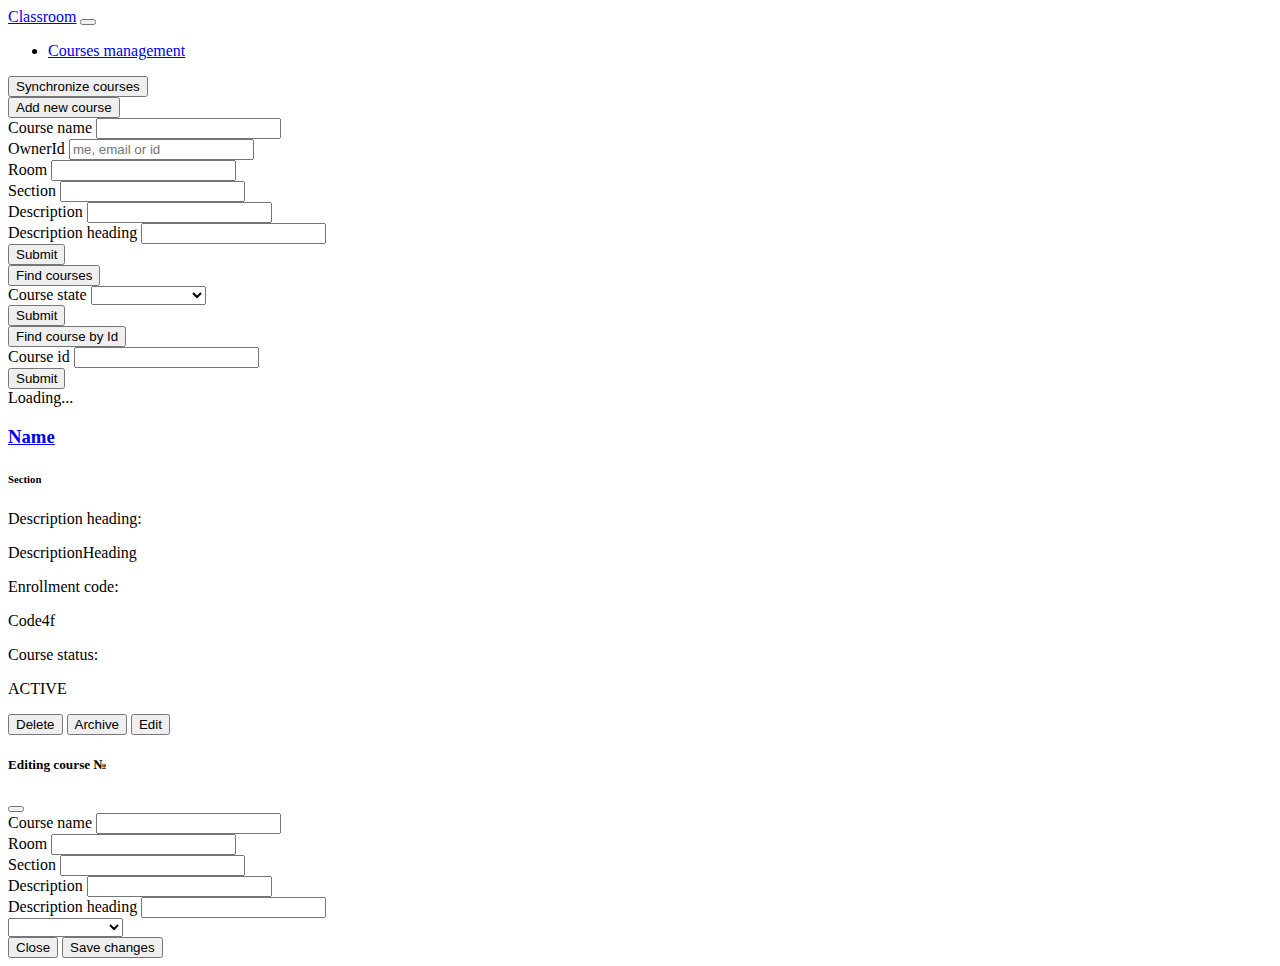
==== HITs-classroom/wwwroot/index.html @ e7811b69 "Version with sa keys" ====
﻿<!doctype html>
<html lang="en">
<head>
    <meta charset="utf-8">
    <meta name="viewport" content="width=device-width, initial-scale=1">
    <title>HITs-classroom</title>
    <link href="https://cdn.jsdelivr.net/npm/bootstrap@5.2.0/dist/css/bootstrap.min.css" rel="stylesheet" integrity="sha384-gH2yIJqKdNHPEq0n4Mqa/HGKIhSkIHeL5AyhkYV8i59U5AR6csBvApHHNl/vI1Bx" crossorigin="anonymous">
    <link rel="stylesheet" href="../css/index.css">
    <link rel="stylesheet" href="../css/style.css">
    <script type="text/javascript" src="../js/index.js"></script>
</head>
<body>

    <nav class="navbar navbar-expand-lg navbar-light bg-light">
        <div class="container-fluid">
            <a class="navbar-brand" href="#">Classroom</a>
            <button class="navbar-toggler" type="button" data-bs-toggle="collapse" data-bs-target="#navbarSupportedContent" aria-controls="navbarSupportedContent" aria-expanded="false" aria-label="Toggle navigation">
                <span class="navbar-toggler-icon"></span>
            </button>
        </div>
    </nav>

    <content>
        <div class="container-fluid h-100">
            <div class="row h-100">

                <div class="col-2 p-2 bg-light">
                    <ul>
                        <li>
                            <a href="#">Courses management</a>
                        </li>
                    </ul>
                </div>

                <div class="col-10 p-2 justify-content-center">

                    <div class="m-2">
                        <div class="d-grid gap-2 mx-auto col-3">
                            <!--<button class="btn btn-primary" type="button" id="courses-teachers-button">
                                Update courses statuses
                            </button>-->
                            <button class="btn btn-primary" id="sync-courses-button">
                                Synchronize courses
                            </button>
                        </div>
                    </div>

                    <div class="m-2">

                        <div class="m-2">
                            <div class="d-grid gap-2 mx-auto col-3">
                                <button class="btn btn-primary" type="button" data-bs-toggle="collapse" data-bs-target="#newCourse" aria-expanded="false" aria-controls="newCourse">
                                    Add new course
                                </button>
                            </div>
                            <div class="collapse m-2" id="newCourse">
                                <div class="card card-body">
                                    <form action="https://localhost:7284/api/Courses/CreateCourse" method="post" id="createCourseForm">
                                        <div class="row">
                                            <div class="mb-3 col">
                                                <label for="courseName_Creating" class="form-label">Course name</label>
                                                <input type="text" class="form-control" id="courseName_Creating" name="name">
                                            </div>
                                            <div class="mb-3 col">
                                                <label for="ownerId_Creating" class="form-label">OwnerId</label>
                                                <input type="text" class="form-control" id="ownerId_Creating" name="ownerId" placeholder="me, email or id">
                                            </div>
                                        </div>
                                        <div class="row">
                                            <div class="mb-3 col">
                                                <label for="courseRoom_Creating" class="form-label">Room</label>
                                                <input type="text" class="form-control" id="courseRoom_Creating" name="room">
                                            </div>
                                            <div class="mb-3 col">
                                                <label for="courseSection_Creating" class="form-label">Section</label>
                                                <input type="text" class="form-control" id="courseSection_Creating" name="section">
                                            </div>
                                        </div>
                                        <div class="row">
                                            <div class="mb-3 col">
                                                <label for="courseDescription_Creating" class="form-label">Description</label>
                                                <input type="text" class="form-control" id="courseDescription_Creating" name="description">
                                            </div>
                                            <div class="mb-3 col">
                                                <label for="courseDescriptionHeading_Creating" class="form-label">Description heading</label>
                                                <input type="text" class="form-control" id="courseDescriptionHeading_Creating" name="descriptionHeading">
                                            </div>
                                        </div>
                                        <button type="button" class="btn btn-primary" id="createCourseSubmitButton">Submit</button>
                                    </form>
                                </div>
                            </div>
                        </div>

                        <div class="d-grid gap-2 mx-auto col-3">
                            <button class="btn btn-primary" type="button" data-bs-toggle="collapse" data-bs-target="#findCourse" aria-expanded="false" aria-controls="findCourse">
                                Find courses
                            </button>
                        </div>
                        <div class="collapse m-2" id="findCourse">
                            <div class="card card-body">
                                <form id="searchCoursesForm">
                                    <!--<div class="row">
                                        <div class="mb-3 col">
                                            <label for="studentId_Search" class="form-label">Student id</label>
                                            <input type="text" class="form-control" id="studentId_Search" name="studentId">
                                        </div>
                                        <div class="mb-3 col">
                                            <label for="teacherId_Serach" class="form-label">Teacher id</label>
                                            <input type="text" class="form-control" id="teacherId_Serach" name="teacherId">
                                        </div>
                                    </div>-->
                                    <div class="mb-3">
                                        <label for="courseState_Search" class="form-label">Course state</label>
                                        <select class="form-select" id="courseState_Search" name="courseState">
                                            <option selected></option>
                                            <option value="ACTIVE">ACTIVE</option>
                                            <option value="ARCHIVED">ARCHIVED</option>
                                            <option value="PROVISIONED">PROVISIONED</option>
                                            <option value="DECLINED">DECLINED</option>
                                        </select>
                                    </div>
                                    <button type="button" class="btn btn-primary" id="searchCourseSubmitButton">Submit</button>
                                </form>
                            </div>
                        </div>
                    </div>

                    <div class="m-2">
                        <div class="d-grid gap-2 mx-auto col-3">
                            <button class="btn btn-primary" type="button" data-bs-toggle="collapse" data-bs-target="#findCourseById" aria-expanded="false" aria-controls="findCourse">
                                Find course by Id
                            </button>
                        </div>
                        <div class="collapse m-2" id="findCourseById">
                            <div class="card card-body">
                                <form id="searchCourseByIdForm">
                                    <div class="mb-3 col">
                                        <label for="courseId_Serach" class="form-label">Course id</label>
                                        <input type="text" class="form-control" id="courseId_Serach">
                                    </div>
                                    <div class="col">
                                        <button type="button" class="btn btn-primary" id="searchCourseByIdSubmitButton">Submit</button>
                                    </div>
                                </form>
                            </div>
                        </div>
                    </div>

                    <div class="row gap-4 p-5 justify-content-center" id="allCourses">
                        <div class="col-2 text-center">Loading...</div>
                    </div>

                    <div class="card col-3 p-0 course-card d-none" id="course-card-example">
                        <div class="card-header">
                            <a href="./pages/course_details.html?id=" class="course-card-link"><h3 class="course-name">Name</h3></a>
                            <h6 class="course-section">Section</h6>
                        </div>
                        <div class="card-body">
                            <p class="fst-italic my-font-size-12 mb-0">Description heading:</p>
                            <p class="course-description-heading">DescriptionHeading</p>
                            <p class="fst-italic my-font-size-12 mb-0">Enrollment code:</p>
                            <p class="course-enrollment-code">Code4f</p>
                            <p class="fst-italic my-font-size-12 mb-0">Course status:</p>
                            <p class="course-state">ACTIVE</p>
                            <p class="has-all-course-teachers text-right"></p>
                        </div>
                        <div class="btn-group course-buttons" role="group" aria-label="Basic example">
                            <button type="button" class="btn btn-outline-secondary btn-sm del-button">Delete</button>
                            <button type="button" class="btn btn-outline-secondary btn-sm archive-button">Archive</button>
                            <button type="button" class="btn btn-outline-secondary btn-sm edit-button" data-bs-toggle="modal" data-bs-target="#editCourseModal">Edit</button>
                        </div>
                    </div>

                    <div class="modal fade" id="editCourseModal" data-bs-backdrop="static" data-bs-keyboard="false" tabindex="-1" aria-labelledby="staticBackdropLabel" aria-hidden="true">
                        <div class="modal-dialog">
                            <div class="modal-content">
                                <div class="modal-header">
                                    <h5 class="modal-title">Editing course №</h5>
                                    <h5 class="mb-0 italic" id="courseIdForModalHeader"></h5>
                                    <button type="button" class="btn-close" data-bs-dismiss="modal" aria-label="Close"></button>
                                </div>
                                <div class="modal-body">
                                    <form id="editCourseForm">
                                        <div class="row">
                                            <div class="mb-3 col">
                                                <label for="courseName_Editing" class="form-label">Course name</label>
                                                <input type="text" class="form-control" id="courseName_Editing" name="name" required>
                                            </div>
                                        </div>
                                        <div class="row">
                                            <div class="mb-3 col">
                                                <label for="courseRoom_Editing" class="form-label">Room</label>
                                                <input type="text" class="form-control" id="courseRoom_Editing" name="room">
                                            </div>
                                            <div class="mb-3 col">
                                                <label for="courseSection_Editing" class="form-label">Section</label>
                                                <input type="text" class="form-control" id="courseSection_Editing" name="section">
                                            </div>
                                        </div>
                                        <div class="row">
                                            <div class="mb-3 col">
                                                <label for="courseDescription_Editing" class="form-label">Description</label>
                                                <input type="text" class="form-control" id="courseDescription_Editing" name="description">
                                            </div>
                                            <div class="mb-3 col">
                                                <label for="courseDescriptionHeading_Editing" class="form-label">Description heading</label>
                                                <input type="text" class="form-control" id="courseDescriptionHeading_Editing" name="descriptionHeading">
                                            </div>
                                        </div>
                                        <select class="form-select" id="courseState_Editing" name="courseState">
                                            <option selected></option>
                                            <option value="ACTIVE">ACTIVE</option>
                                            <option value="ARCHIVED">ARCHIVED</option>
                                            <option value="PROVISIONED">PROVISIONED</option>
                                        </select>
                                    </form>
                                </div>
                                <div class="modal-footer">
                                    <button type="button" class="btn btn-secondary" data-bs-dismiss="modal">Close</button>
                                    <button type="button" class="btn btn-primary" id="editCourseBtn" data-bs-dismiss="modal">Save changes</button>
                                </div>
                            </div>
                        </div>
                    </div>

                </div>

            </div>
        </div>
    </content>

    <footer>
        <script src="https://cdn.jsdelivr.net/npm/bootstrap@5.2.0/dist/js/bootstrap.bundle.min.js" integrity="sha384-A3rJD856KowSb7dwlZdYEkO39Gagi7vIsF0jrRAoQmDKKtQBHUuLZ9AsSv4jD4Xa" crossorigin="anonymous"></script>
        <!--<script src="https://cdn.jsdelivr.net/npm/@popperjs/core@2.11.5/dist/umd/popper.min.js" integrity="sha384-Xe+8cL9oJa6tN/veChSP7q+mnSPaj5Bcu9mPX5F5xIGE0DVittaqT5lorf0EI7Vk" crossorigin="anonymous"></script>
        <script src="https://cdn.jsdelivr.net/npm/bootstrap@5.2.0/dist/js/bootstrap.min.js" integrity="sha384-ODmDIVzN+pFdexxHEHFBQH3/9/vQ9uori45z4JjnFsRydbmQbmL5t1tQ0culUzyK" crossorigin="anonymous"></script>-->
    </footer>

</body>
</html>
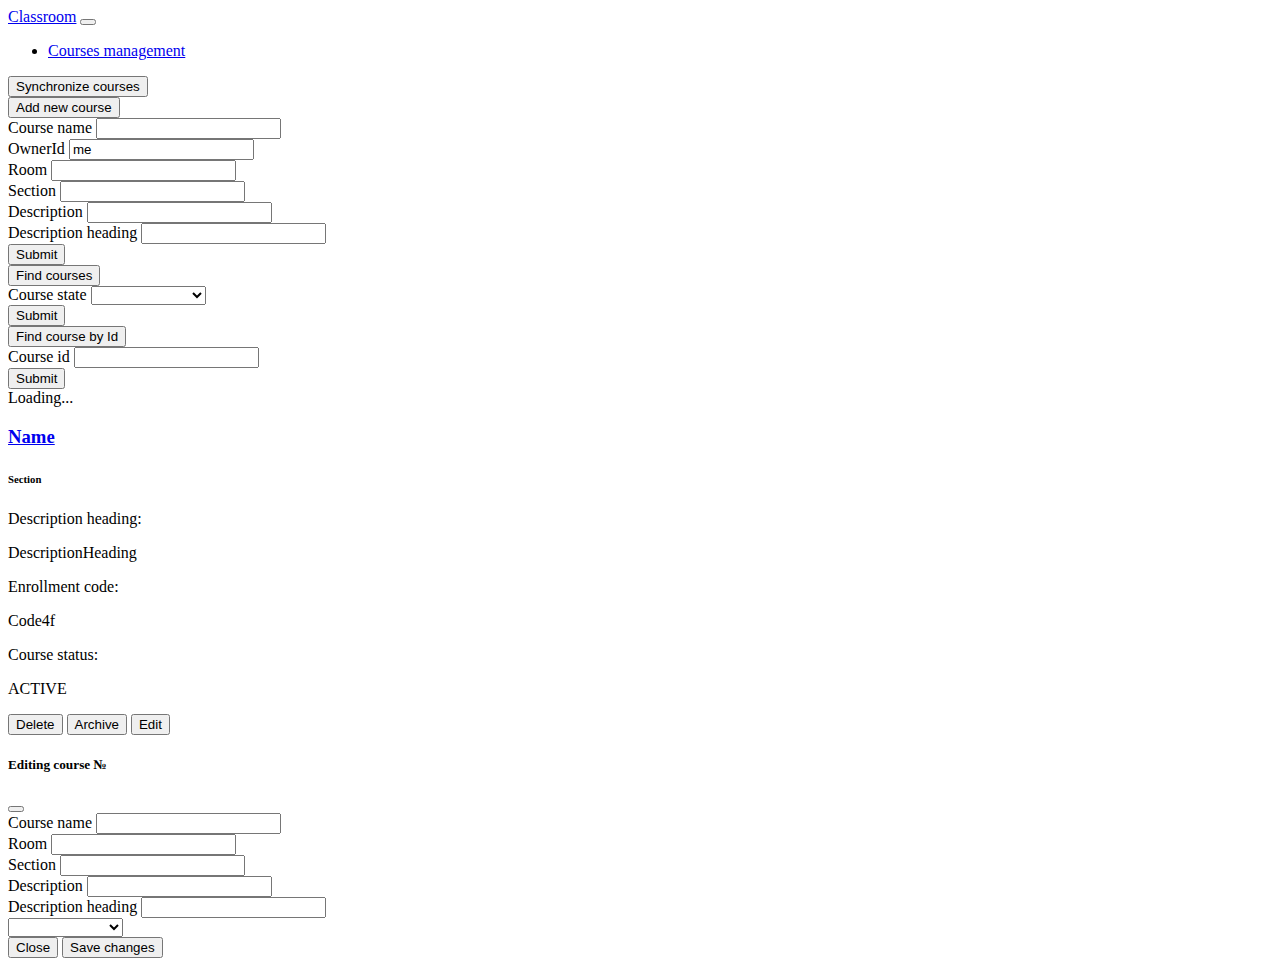
==== commit be142f0a: "Fixes * ownerId * courseState = Active * user, key in appsettings" ====
--- a/HITs-classroom/wwwroot/index.html
+++ b/HITs-classroom/wwwroot/index.html
@@ -55,7 +55,7 @@
                             </div>
                             <div class="collapse m-2" id="newCourse">
                                 <div class="card card-body">
-                                    <form action="https://localhost:7284/api/Courses/CreateCourse" method="post" id="createCourseForm">
+                                    <form id="createCourseForm">
                                         <div class="row">
                                             <div class="mb-3 col">
                                                 <label for="courseName_Creating" class="form-label">Course name</label>
@@ -63,7 +63,7 @@
                                             </div>
                                             <div class="mb-3 col">
                                                 <label for="ownerId_Creating" class="form-label">OwnerId</label>
-                                                <input type="text" class="form-control" id="ownerId_Creating" name="ownerId" placeholder="me, email or id">
+                                                <input type="text" class="form-control" id="ownerId_Creating" name="ownerId" placeholder="me, email or id" value="me">
                                             </div>
                                         </div>
                                         <div class="row">
@@ -117,7 +117,6 @@
                                             <option value="ACTIVE">ACTIVE</option>
                                             <option value="ARCHIVED">ARCHIVED</option>
                                             <option value="PROVISIONED">PROVISIONED</option>
-                                            <option value="DECLINED">DECLINED</option>
                                         </select>
                                     </div>
                                     <button type="button" class="btn btn-primary" id="searchCourseSubmitButton">Submit</button>
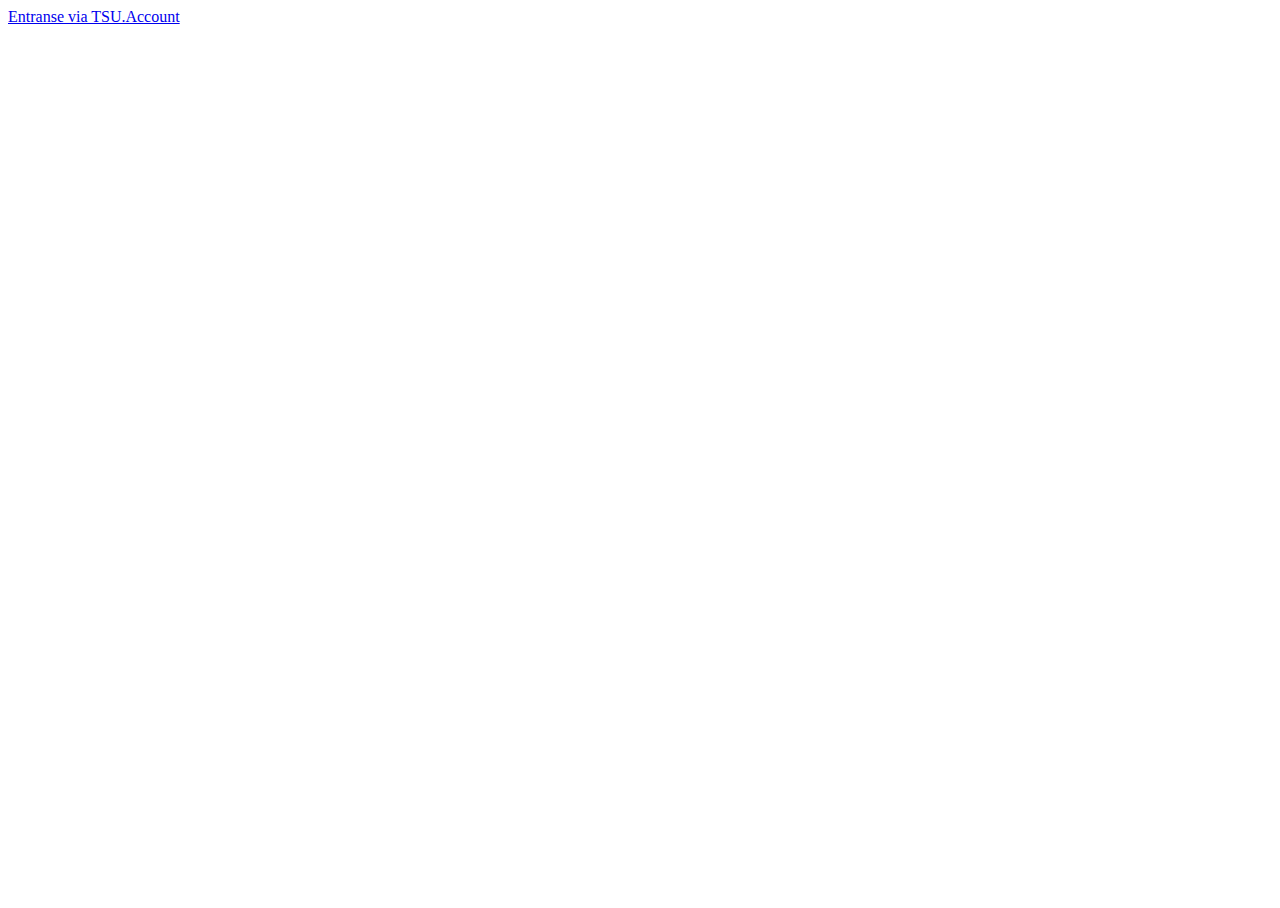
==== commit 7e311b01: "New page for auth" ====
--- a/HITs-classroom/wwwroot/index.html
+++ b/HITs-classroom/wwwroot/index.html
@@ -1,230 +1,25 @@
-﻿<!doctype html>
-<html lang="en">
+﻿<!DOCTYPE html>
+<html>
 <head>
-    <meta charset="utf-8">
-    <meta name="viewport" content="width=device-width, initial-scale=1">
-    <title>HITs-classroom</title>
+    <meta charset="utf-8" />
+    <title></title>
     <link href="https://cdn.jsdelivr.net/npm/bootstrap@5.2.0/dist/css/bootstrap.min.css" rel="stylesheet" integrity="sha384-gH2yIJqKdNHPEq0n4Mqa/HGKIhSkIHeL5AyhkYV8i59U5AR6csBvApHHNl/vI1Bx" crossorigin="anonymous">
-    <link rel="stylesheet" href="../css/index.css">
-    <link rel="stylesheet" href="../css/style.css">
-    <script type="text/javascript" src="../js/index.js"></script>
+    <link rel="stylesheet" href="./css/style.css">
 </head>
 <body>
 
-    <nav class="navbar navbar-expand-lg navbar-light bg-light">
-        <div class="container-fluid">
-            <a class="navbar-brand" href="#">Classroom</a>
-            <button class="navbar-toggler" type="button" data-bs-toggle="collapse" data-bs-target="#navbarSupportedContent" aria-controls="navbarSupportedContent" aria-expanded="false" aria-label="Toggle navigation">
-                <span class="navbar-toggler-icon"></span>
-            </button>
-        </div>
-    </nav>
-
     <content>
         <div class="container-fluid h-100">
-            <div class="row h-100">
-
-                <div class="col-2 p-2 bg-light">
-                    <ul>
-                        <li>
-                            <a href="#">Courses management</a>
-                        </li>
-                    </ul>
+            <div class="d-flex align-items-center justify-content-center h-100">
+                <div class="card text-center">
+                    <div class="card-header">
+                    </div>
+                    <div class="card-body">
+                        <a href="#" class="btn btn-primary">Entranse via TSU.Account</a>
+                    </div>
+                    <div class="card-footer">
+                    </div>
                 </div>
-
-                <div class="col-10 p-2 justify-content-center">
-
-                    <div class="m-2">
-                        <div class="d-grid gap-2 mx-auto col-3">
-                            <!--<button class="btn btn-primary" type="button" id="courses-teachers-button">
-                                Update courses statuses
-                            </button>-->
-                            <button class="btn btn-primary" id="sync-courses-button">
-                                Synchronize courses
-                            </button>
-                        </div>
-                    </div>
-
-                    <div class="m-2">
-
-                        <div class="m-2">
-                            <div class="d-grid gap-2 mx-auto col-3">
-                                <button class="btn btn-primary" type="button" data-bs-toggle="collapse" data-bs-target="#newCourse" aria-expanded="false" aria-controls="newCourse">
-                                    Add new course
-                                </button>
-                            </div>
-                            <div class="collapse m-2" id="newCourse">
-                                <div class="card card-body">
-                                    <form id="createCourseForm">
-                                        <div class="row">
-                                            <div class="mb-3 col">
-                                                <label for="courseName_Creating" class="form-label">Course name</label>
-                                                <input type="text" class="form-control" id="courseName_Creating" name="name">
-                                            </div>
-                                            <div class="mb-3 col">
-                                                <label for="ownerId_Creating" class="form-label">OwnerId</label>
-                                                <input type="text" class="form-control" id="ownerId_Creating" name="ownerId" placeholder="me, email or id" value="me">
-                                            </div>
-                                        </div>
-                                        <div class="row">
-                                            <div class="mb-3 col">
-                                                <label for="courseRoom_Creating" class="form-label">Room</label>
-                                                <input type="text" class="form-control" id="courseRoom_Creating" name="room">
-                                            </div>
-                                            <div class="mb-3 col">
-                                                <label for="courseSection_Creating" class="form-label">Section</label>
-                                                <input type="text" class="form-control" id="courseSection_Creating" name="section">
-                                            </div>
-                                        </div>
-                                        <div class="row">
-                                            <div class="mb-3 col">
-                                                <label for="courseDescription_Creating" class="form-label">Description</label>
-                                                <input type="text" class="form-control" id="courseDescription_Creating" name="description">
-                                            </div>
-                                            <div class="mb-3 col">
-                                                <label for="courseDescriptionHeading_Creating" class="form-label">Description heading</label>
-                                                <input type="text" class="form-control" id="courseDescriptionHeading_Creating" name="descriptionHeading">
-                                            </div>
-                                        </div>
-                                        <button type="button" class="btn btn-primary" id="createCourseSubmitButton">Submit</button>
-                                    </form>
-                                </div>
-                            </div>
-                        </div>
-
-                        <div class="d-grid gap-2 mx-auto col-3">
-                            <button class="btn btn-primary" type="button" data-bs-toggle="collapse" data-bs-target="#findCourse" aria-expanded="false" aria-controls="findCourse">
-                                Find courses
-                            </button>
-                        </div>
-                        <div class="collapse m-2" id="findCourse">
-                            <div class="card card-body">
-                                <form id="searchCoursesForm">
-                                    <!--<div class="row">
-                                        <div class="mb-3 col">
-                                            <label for="studentId_Search" class="form-label">Student id</label>
-                                            <input type="text" class="form-control" id="studentId_Search" name="studentId">
-                                        </div>
-                                        <div class="mb-3 col">
-                                            <label for="teacherId_Serach" class="form-label">Teacher id</label>
-                                            <input type="text" class="form-control" id="teacherId_Serach" name="teacherId">
-                                        </div>
-                                    </div>-->
-                                    <div class="mb-3">
-                                        <label for="courseState_Search" class="form-label">Course state</label>
-                                        <select class="form-select" id="courseState_Search" name="courseState">
-                                            <option selected></option>
-                                            <option value="ACTIVE">ACTIVE</option>
-                                            <option value="ARCHIVED">ARCHIVED</option>
-                                            <option value="PROVISIONED">PROVISIONED</option>
-                                        </select>
-                                    </div>
-                                    <button type="button" class="btn btn-primary" id="searchCourseSubmitButton">Submit</button>
-                                </form>
-                            </div>
-                        </div>
-                    </div>
-
-                    <div class="m-2">
-                        <div class="d-grid gap-2 mx-auto col-3">
-                            <button class="btn btn-primary" type="button" data-bs-toggle="collapse" data-bs-target="#findCourseById" aria-expanded="false" aria-controls="findCourse">
-                                Find course by Id
-                            </button>
-                        </div>
-                        <div class="collapse m-2" id="findCourseById">
-                            <div class="card card-body">
-                                <form id="searchCourseByIdForm">
-                                    <div class="mb-3 col">
-                                        <label for="courseId_Serach" class="form-label">Course id</label>
-                                        <input type="text" class="form-control" id="courseId_Serach">
-                                    </div>
-                                    <div class="col">
-                                        <button type="button" class="btn btn-primary" id="searchCourseByIdSubmitButton">Submit</button>
-                                    </div>
-                                </form>
-                            </div>
-                        </div>
-                    </div>
-
-                    <div class="row gap-4 p-5 justify-content-center" id="allCourses">
-                        <div class="col-2 text-center">Loading...</div>
-                    </div>
-
-                    <div class="card col-3 p-0 course-card d-none" id="course-card-example">
-                        <div class="card-header">
-                            <a href="./pages/course_details.html?id=" class="course-card-link"><h3 class="course-name">Name</h3></a>
-                            <h6 class="course-section">Section</h6>
-                        </div>
-                        <div class="card-body">
-                            <p class="fst-italic my-font-size-12 mb-0">Description heading:</p>
-                            <p class="course-description-heading">DescriptionHeading</p>
-                            <p class="fst-italic my-font-size-12 mb-0">Enrollment code:</p>
-                            <p class="course-enrollment-code">Code4f</p>
-                            <p class="fst-italic my-font-size-12 mb-0">Course status:</p>
-                            <p class="course-state">ACTIVE</p>
-                            <p class="has-all-course-teachers text-right"></p>
-                        </div>
-                        <div class="btn-group course-buttons" role="group" aria-label="Basic example">
-                            <button type="button" class="btn btn-outline-secondary btn-sm del-button">Delete</button>
-                            <button type="button" class="btn btn-outline-secondary btn-sm archive-button">Archive</button>
-                            <button type="button" class="btn btn-outline-secondary btn-sm edit-button" data-bs-toggle="modal" data-bs-target="#editCourseModal">Edit</button>
-                        </div>
-                    </div>
-
-                    <div class="modal fade" id="editCourseModal" data-bs-backdrop="static" data-bs-keyboard="false" tabindex="-1" aria-labelledby="staticBackdropLabel" aria-hidden="true">
-                        <div class="modal-dialog">
-                            <div class="modal-content">
-                                <div class="modal-header">
-                                    <h5 class="modal-title">Editing course №</h5>
-                                    <h5 class="mb-0 italic" id="courseIdForModalHeader"></h5>
-                                    <button type="button" class="btn-close" data-bs-dismiss="modal" aria-label="Close"></button>
-                                </div>
-                                <div class="modal-body">
-                                    <form id="editCourseForm">
-                                        <div class="row">
-                                            <div class="mb-3 col">
-                                                <label for="courseName_Editing" class="form-label">Course name</label>
-                                                <input type="text" class="form-control" id="courseName_Editing" name="name" required>
-                                            </div>
-                                        </div>
-                                        <div class="row">
-                                            <div class="mb-3 col">
-                                                <label for="courseRoom_Editing" class="form-label">Room</label>
-                                                <input type="text" class="form-control" id="courseRoom_Editing" name="room">
-                                            </div>
-                                            <div class="mb-3 col">
-                                                <label for="courseSection_Editing" class="form-label">Section</label>
-                                                <input type="text" class="form-control" id="courseSection_Editing" name="section">
-                                            </div>
-                                        </div>
-                                        <div class="row">
-                                            <div class="mb-3 col">
-                                                <label for="courseDescription_Editing" class="form-label">Description</label>
-                                                <input type="text" class="form-control" id="courseDescription_Editing" name="description">
-                                            </div>
-                                            <div class="mb-3 col">
-                                                <label for="courseDescriptionHeading_Editing" class="form-label">Description heading</label>
-                                                <input type="text" class="form-control" id="courseDescriptionHeading_Editing" name="descriptionHeading">
-                                            </div>
-                                        </div>
-                                        <select class="form-select" id="courseState_Editing" name="courseState">
-                                            <option selected></option>
-                                            <option value="ACTIVE">ACTIVE</option>
-                                            <option value="ARCHIVED">ARCHIVED</option>
-                                            <option value="PROVISIONED">PROVISIONED</option>
-                                        </select>
-                                    </form>
-                                </div>
-                                <div class="modal-footer">
-                                    <button type="button" class="btn btn-secondary" data-bs-dismiss="modal">Close</button>
-                                    <button type="button" class="btn btn-primary" id="editCourseBtn" data-bs-dismiss="modal">Save changes</button>
-                                </div>
-                            </div>
-                        </div>
-                    </div>
-
-                </div>
-
             </div>
         </div>
     </content>
--- a/HITs-classroom/wwwroot/css/style.css
+++ b/HITs-classroom/wwwroot/css/style.css
@@ -0,0 +1,8 @@
+﻿html {
+    height: 100%;
+}
+
+body {
+    height: 100%;
+}
+
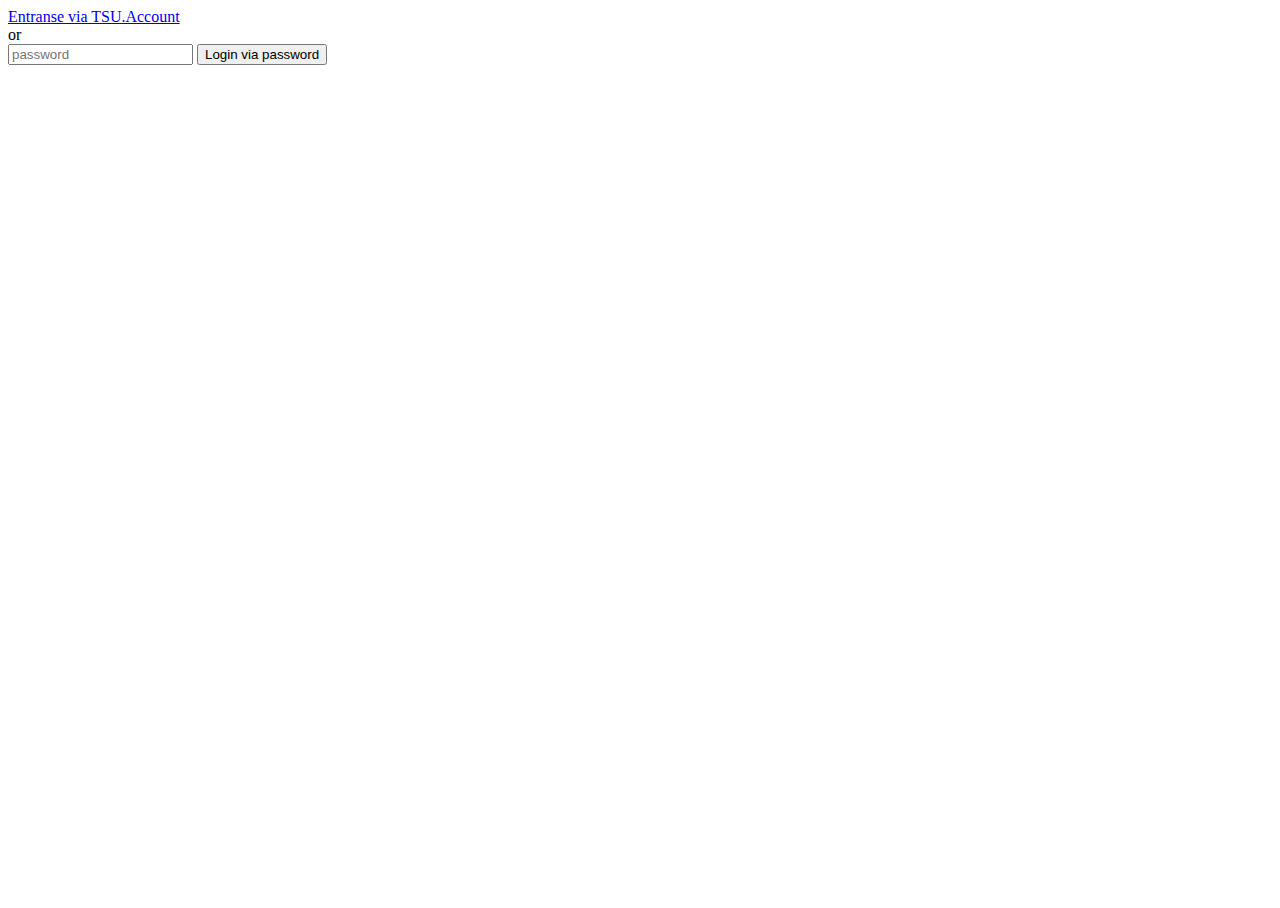
==== commit e989d39f: "Password auth" ====
--- a/HITs-classroom/wwwroot/index.html
+++ b/HITs-classroom/wwwroot/index.html
@@ -5,6 +5,7 @@
     <title></title>
     <link href="https://cdn.jsdelivr.net/npm/bootstrap@5.2.0/dist/css/bootstrap.min.css" rel="stylesheet" integrity="sha384-gH2yIJqKdNHPEq0n4Mqa/HGKIhSkIHeL5AyhkYV8i59U5AR6csBvApHHNl/vI1Bx" crossorigin="anonymous">
     <link rel="stylesheet" href="./css/style.css">
+    <script rel="text/javascript" src="./js/index.js"></script>
 </head>
 <body>
 
@@ -15,7 +16,10 @@
                     <div class="card-header">
                     </div>
                     <div class="card-body">
-                        <a href="#" class="btn btn-primary">Entranse via TSU.Account</a>
+                        <a href="https://accounts.tsu.ru/Account/Login2/?applicationId=" class="btn btn-primary">Entranse via TSU.Account</a>
+                        <div>or</div>
+                        <input type="password" class="form-control" id="password-sign-in-input" placeholder="password">
+                        <button class="btn btn-primary m-2" id="password-sign-in-btn">Login via password</button>
                     </div>
                     <div class="card-footer">
                     </div>
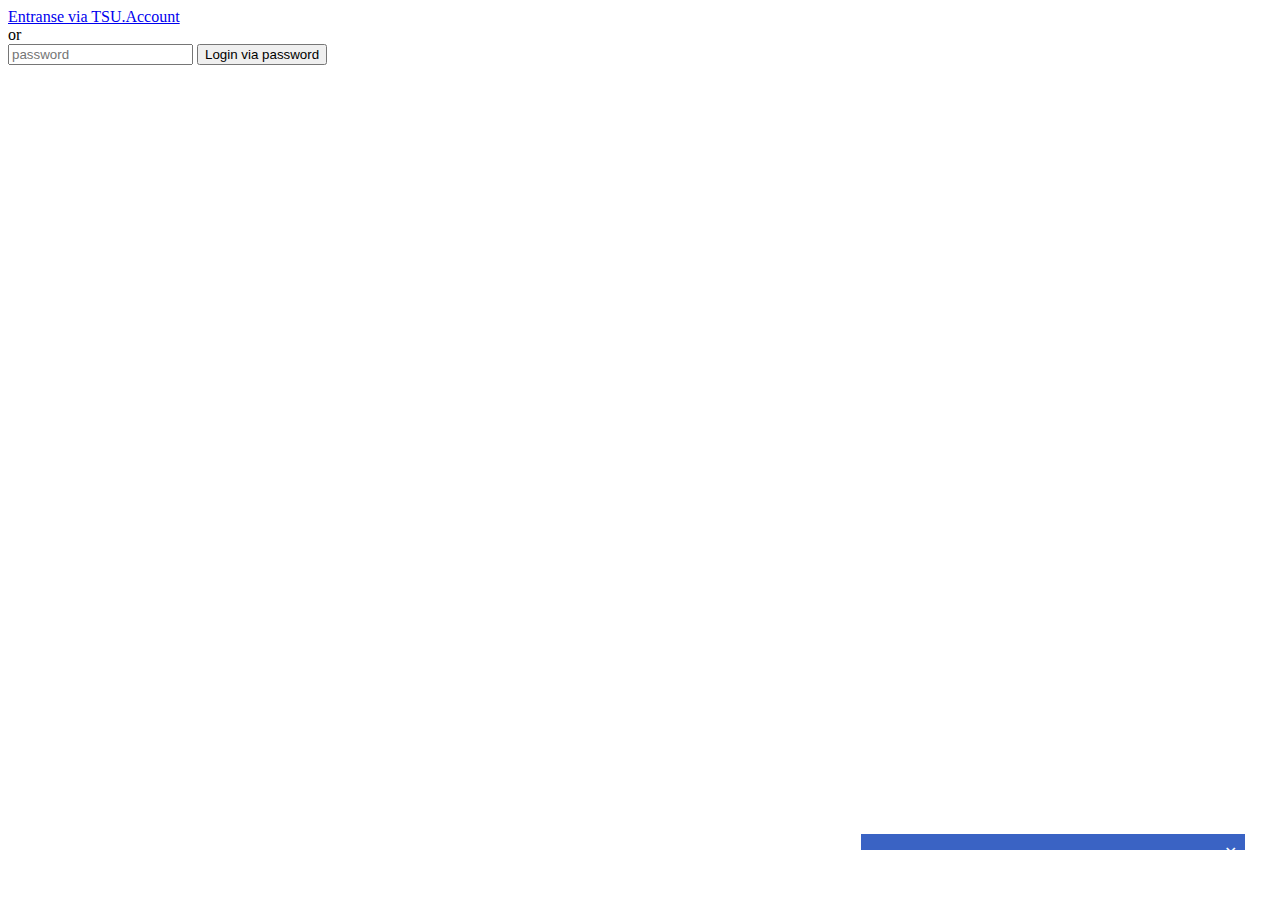
==== commit dc57f5d4: "Alerts for all pages" ====
--- a/HITs-classroom/wwwroot/index.html
+++ b/HITs-classroom/wwwroot/index.html
@@ -26,6 +26,14 @@
                 </div>
             </div>
         </div>
+
+        <div class="alerts-box">
+            <div class="alert d-none">
+                <span class="closebtn" onclick="this.parentElement.style.display='none';">&times;</span>
+                <div class="message"></div>
+            </div>
+        </div>
+
     </content>
 
     <footer>
--- a/HITs-classroom/wwwroot/css/style.css
+++ b/HITs-classroom/wwwroot/css/style.css
@@ -6,3 +6,32 @@
     height: 100%;
 }
 
+.alert {
+    padding: 8px;
+    background-color: #3a63c4;
+    color: white;
+    margin-bottom: 15px;
+}
+
+.closebtn {
+    margin-left: 15px;
+    color: white;
+    font-weight: bold;
+    float: right;
+    font-size: 22px;
+    line-height: 20px;
+    cursor: pointer;
+    transition: 0.3s;
+}
+
+.closebtn:hover {
+    color: black;
+}
+
+.alerts-box {
+    position: absolute;
+    right: 20px;
+    bottom: 20px;
+    width: 30%;
+    padding: 15px;
+}